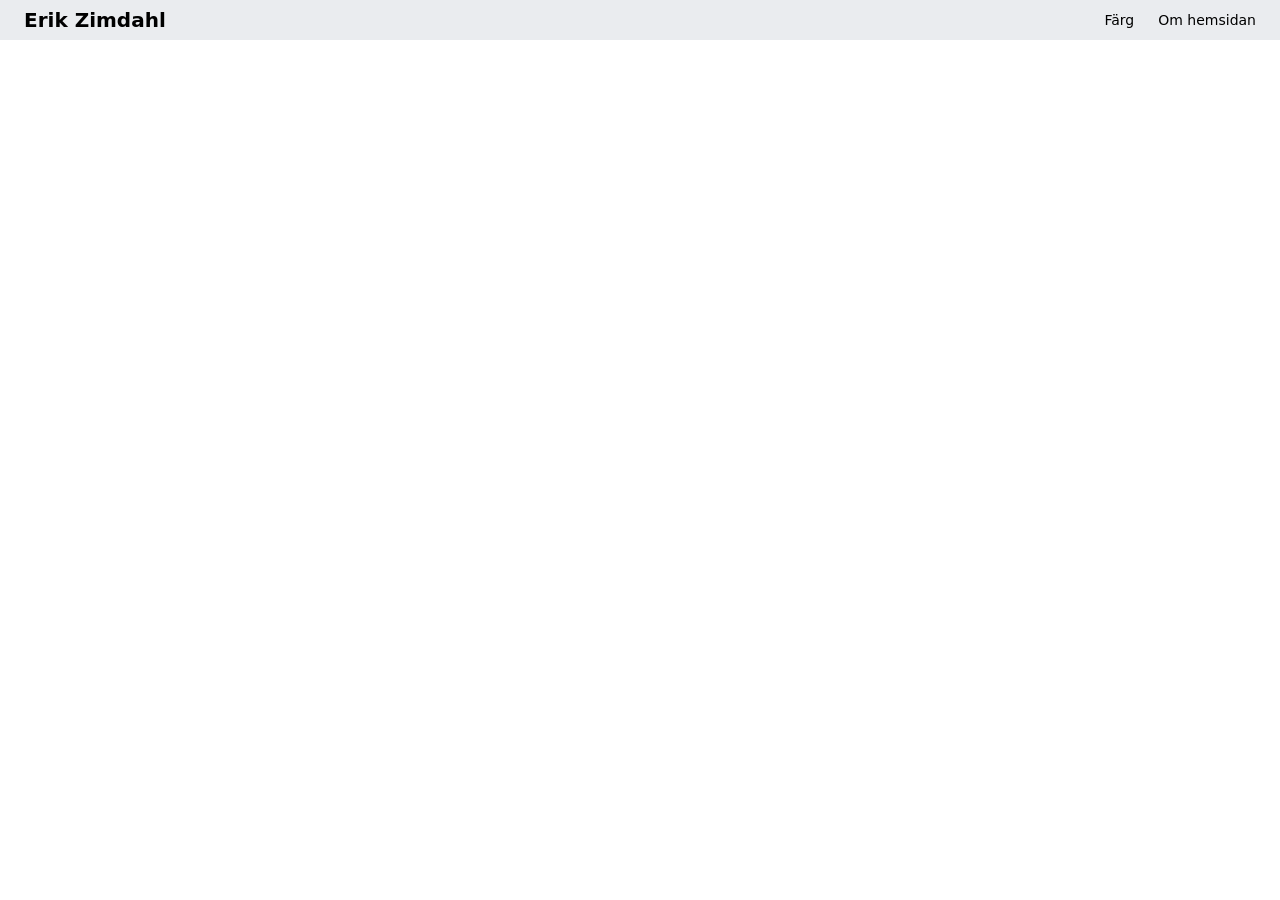
==== farg.html @ 68a4fa65 "Uppdatera hemsidan med lokala filer" ====
<!DOCTYPE html>
<html lang="sv">
<head>
    <meta charset="UTF-8">
    <meta name="viewport" content="width=device-width, initial-scale=1.0">
    <title>Document</title>
    <link rel="stylesheet" href="styles.css">
    <script defer src="script.js"></script>
</head>
<body>

    <header>
        <div class="container flexheader">
            <a href="index.html" class="logo">Erik Zimdahl</a>
            <nav>
                <a href="farg.html">Färg</a>
                <a href="omhemsidan.html">Om hemsidan</a>
            </nav>
        </div>
    </header>

    <main>
        <div class="container">
            <section>
            </section>
        </div>
    </main>

    <footer>
        <div class="container">
        </div>
    </footer>

</body>
</html>
---- styles.css ----
*, *::before, *::after {
    box-sizing: border-box;
    margin: 0;
    padding: 0;
}

html {
    scroll-behavior: smooth;
    font-size: 16px;
    font-family: system-ui, sans-serif;
}

ul, ol {
    list-style: none;
}

a {
    text-decoration: none;
    color: inherit;
}

.container {
    width: 100%;
    max-width: 1296px;
    margin-right: auto;
    margin-left: auto;
    padding-right: 24px;
    padding-left: 24px;
}

img, picture, video, canvas, svg {
    display: block;
    max-width: 100%;
    height: auto;
}

body {
    margin: 0;
    display: flex;
    flex-direction: column;
    min-height: 100vh;
}

main {
    flex: 1;
}

:root {
    --color-neutral-100: #fcfcfd;
    --color-neutral-200: #f5f6f7;
    --color-neutral-300: #eaecef;
    --color-neutral-400: #d9dde2;
    --color-neutral-500: #c1c7d0;
    --color-neutral-600: #a3aebc;
    --color-neutral-700: #8492a7;
    --color-neutral-800: #657792;
    --color-neutral-900: #4e5f76;
    --color-neutral-1000: #38465a;
    --color-neutral-1100: #242e3d;
    --color-neutral-1200: #11171f;
    --color-neutral-1300: #000000;

    --color-blue-100: #c2d5ff;
    --color-blue-200: #b2caff;
    --color-blue-300: #a0beff;
    --color-blue-400: #8bafff;
    --color-blue-500: #729eff;
    --color-blue-600: #578bff;
    --color-blue-700: #3876ff;
    --color-blue-800: #1760ff;
    --color-blue-900: #004cf3;
    --color-blue-1000: #0041cf;
    --color-blue-1100: #0035a9;
    --color-blue-1200: #002983;
    --color-blue-1300: #001d5c;
}

/* ============================ STANDARDMALL CSS ============================ */

.logo {
    font-size: 20px;
    font-weight: 700;
    transition: color 200ms ease-out;
}
.logo:hover {
    color: var(--color-blue-900);
    transition: color 0ms ease-out;
}

header {
    padding-block: 8px;
    background-color: var(--color-neutral-300);
}

.flexheader {
    display: flex;
    justify-content: space-between;
    align-items: center;
    font-size: 14px;
    font-weight: 500;
}

nav {
    display: flex;
}

nav a {
    padding-left: 12px;
    padding-right: 12px;
    padding-block: 4px;
    transition: color 200ms ease-out;
}
nav a:first-child {
    padding-left: 0px;
}
nav a:last-child {
    padding-right: 0px;
}

nav a:hover {
    color: var(--color-blue-900);
    transition: color 0ms ease-out;
}

.omhemsidan {
    margin-block: 32px;
    display: flex;
    flex-direction: column;
    gap: 16px;
}
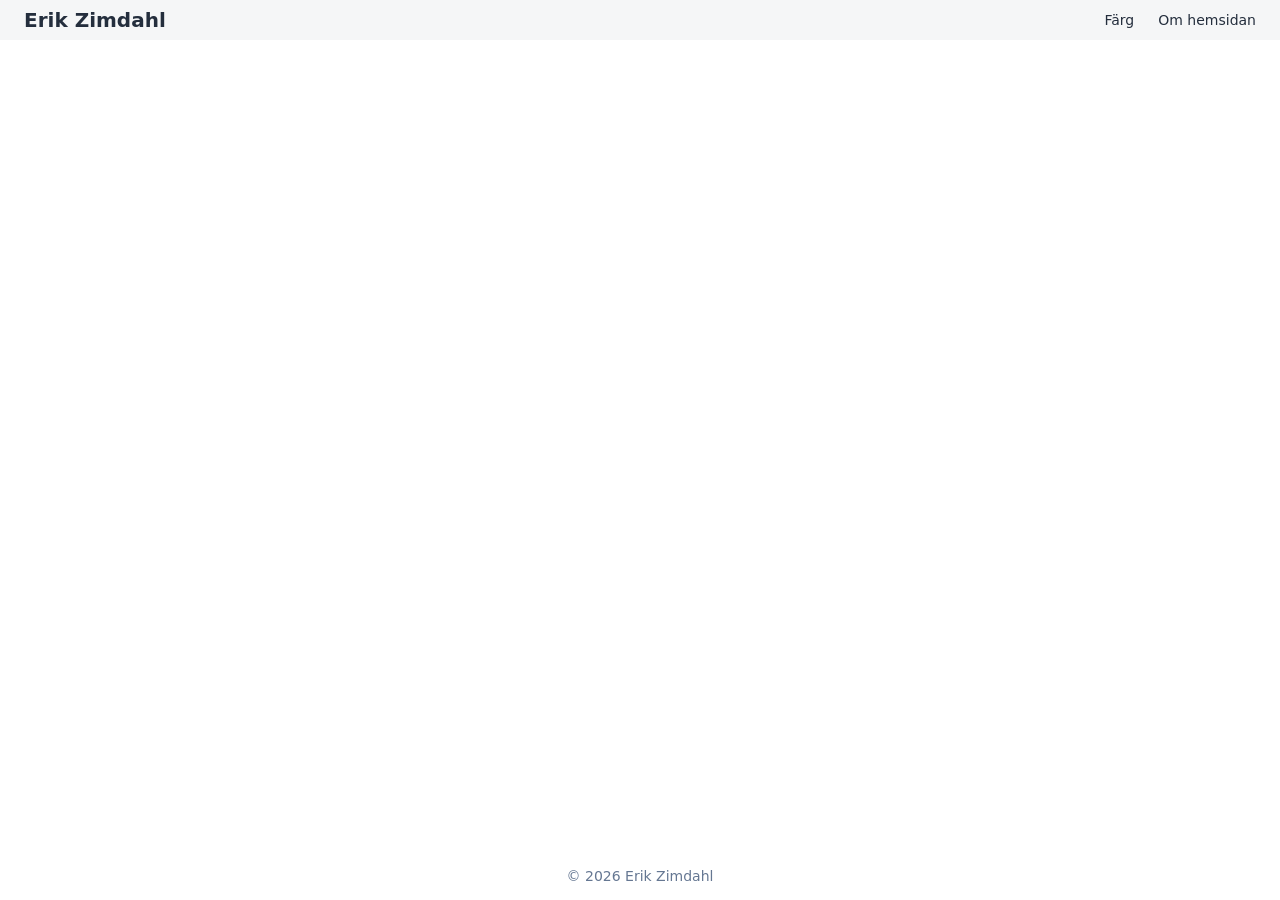
==== commit 9892f9ba: "Mer struktur" ====
--- a/farg.html
+++ b/farg.html
@@ -28,6 +28,7 @@
 
     <footer>
         <div class="container">
+            <p>&copy; 2026 Erik Zimdahl</p>
         </div>
     </footer>
 
--- a/styles.css
+++ b/styles.css
@@ -83,13 +83,22 @@
     transition: color 200ms ease-out;
 }
 .logo:hover {
-    color: var(--color-blue-900);
+    color: var(--color-blue-700);
     transition: color 0ms ease-out;
 }
 
 header {
     padding-block: 8px;
-    background-color: var(--color-neutral-300);
+    background-color: var(--color-neutral-200);
+    color: var(--color-neutral-1100);
+}
+
+footer {
+    text-align: center;
+    padding-block: 16px;
+    font-size: 14px;
+    font-weight: 500;
+    color: var(--color-neutral-800);
 }
 
 .flexheader {
@@ -122,9 +131,42 @@
     transition: color 0ms ease-out;
 }
 
+.moln {
+    display: flex;
+    flex-direction: column;
+    gap: 16px;
+    padding-block: 32px;
+    text-align: center;
+    font-size: 16px;
+}
+
+.molnflex {
+    display: flex;
+    gap: 8px;
+    align-items: center;
+}
+
+.molnflex img {
+    min-width: 0;
+    border-radius: 16px;
+}
+
 .omhemsidan {
     margin-block: 32px;
     display: flex;
     flex-direction: column;
     gap: 16px;
+}
+
+@media (max-width: 768px) {
+    .molnflex {
+        flex-wrap: wrap;
+        align-items: stretch;
+    }
+    .molnflex img {
+        height: 180px;
+        width: auto;
+        flex-grow: 1;
+        object-fit: cover;
+    }
 }
